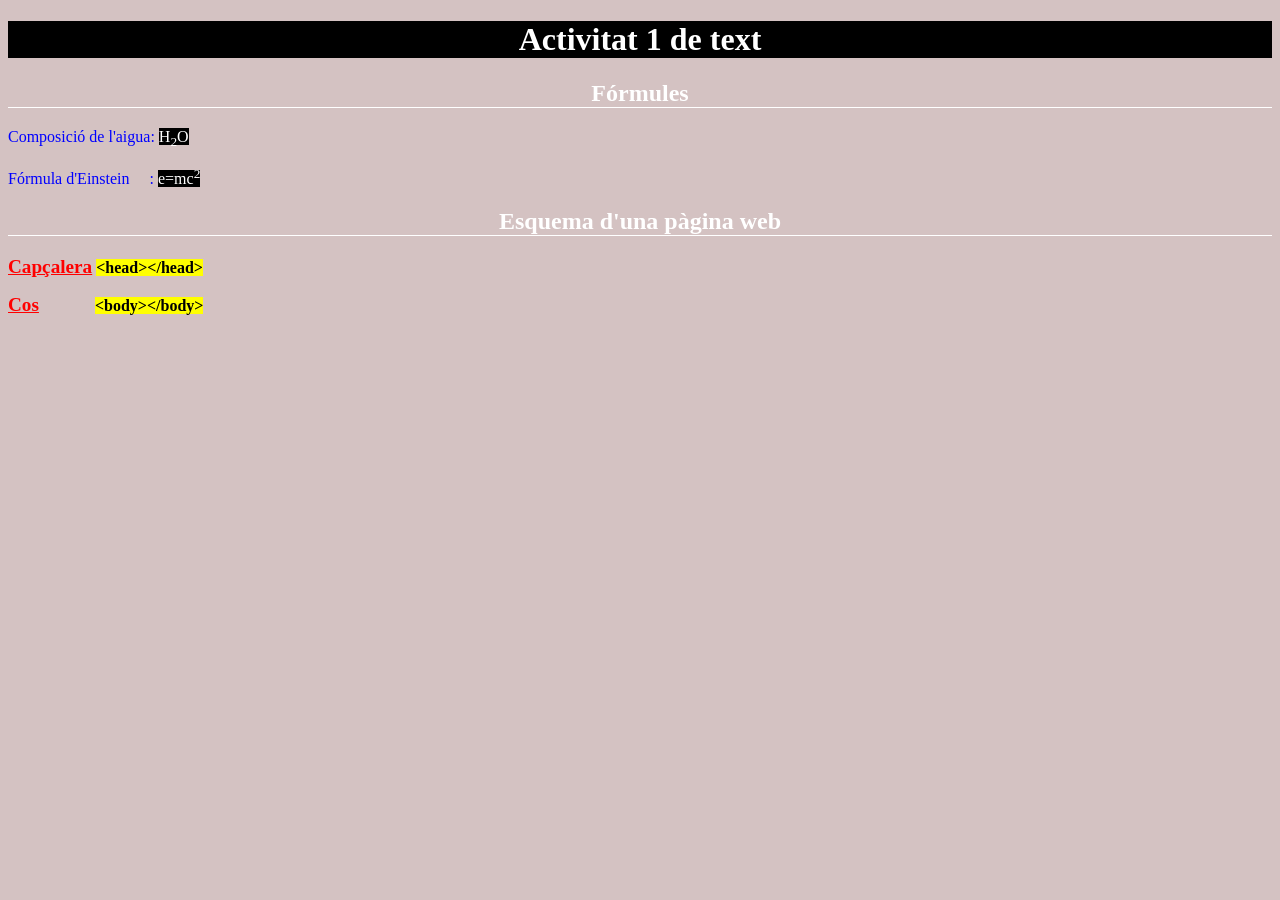
==== Activitat1.html @ 4b212829 "a1a2" ====
<!DOCTYPE html>
<html lang="en">
<head>
    <meta charset="UTF-8">
    <meta name="viewport" content="width=device-width, initial-scale=1.0">
    <title>Document</title>
    <link rel="stylesheet" href="Activitat1.css">
</head>
<body>
    <h1>Activitat 1 de text</h1>

    <h2>Fórmules</h2>

    <p class="blau">Composició de l'aigua: <span class="h2oemc2">H<sub>2</sub>O</span></p> 
    <p class="blau">Fórmula d'Einstein &nbsp;&nbsp;&nbsp; : <span class="h2oemc2">e=mc<sup>2</sup></span></p> 

    <h2>Esquema d'una pàgina web</h2>

    <p class="vermell"><span class="subratllat">Capçalera</span> <span class="groc">&lt;head&gt;&lt;/head&gt;</span></p> 
    <p class="vermell"><span class="subratllat">Cos</span> &nbsp;&nbsp;&nbsp;&nbsp;&nbsp;&nbsp;&nbsp;&nbsp;&nbsp;&nbsp;&nbsp;&nbsp; <span class="groc">&lt;body&gt;&lt;/body&gt;</span></p>





</body>
</html>
---- Activitat1.css ----
body{
background-color: rgb(212, 194, 194);

    h1 {
        color: white;
        background-color: black;
        text-align: center;
        

    }

    p.blau {
        color:rgb(0, 0, 255)
    }

    h2 {
        color: white;
        border-bottom: 1px solid white;
        text-align:center;

    }
    p.vermell {
        color:red;
        font-weight: bold;
    }

    .subratllat {
        text-decoration: underline;
        font-size: 1.2em;
    }

    .groc {
        background-color: yellow;
        color: black
    }

    .h2oemc2{
        color: white;
        background-color: black;
    }
}
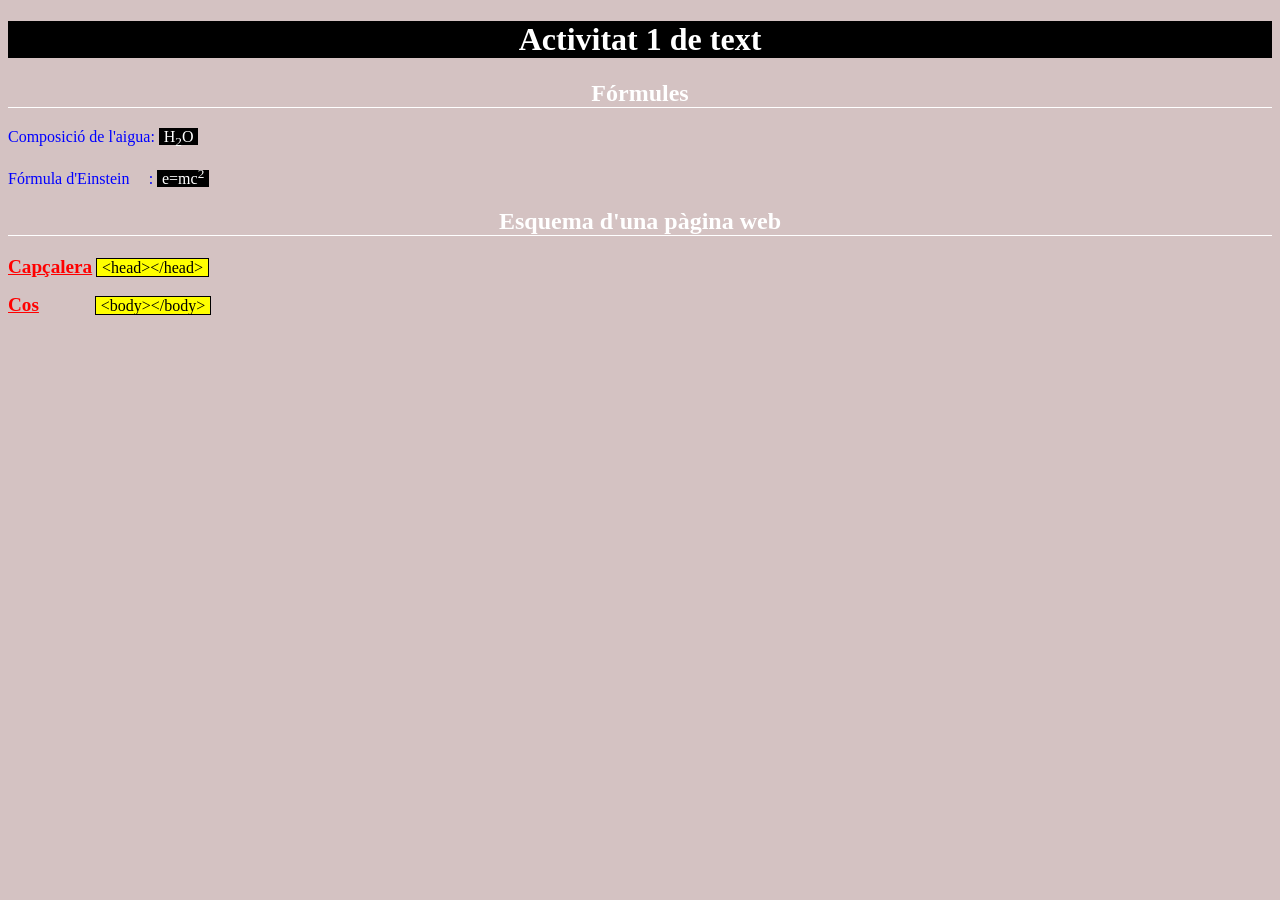
==== commit 5cb4a209: "fix" ====
--- a/Activitat1.html
+++ b/Activitat1.html
@@ -12,12 +12,12 @@
     <h2>Fórmules</h2>
 
     <p class="blau">Composició de l'aigua: <span class="h2oemc2">H<sub>2</sub>O</span></p> 
-    <p class="blau">Fórmula d'Einstein &nbsp;&nbsp;&nbsp; : <span class="h2oemc2">e=mc<sup>2</sup></span></p> 
+    <p class="blau">Fórmula d'Einstein<span class="formulamargin">: </span> <span class="h2oemc2">e=mc<sup>2</sup></span></p> 
 
     <h2>Esquema d'una pàgina web</h2>
 
-    <p class="vermell"><span class="subratllat">Capçalera</span> <span class="groc">&lt;head&gt;&lt;/head&gt;</span></p> 
-    <p class="vermell"><span class="subratllat">Cos</span> &nbsp;&nbsp;&nbsp;&nbsp;&nbsp;&nbsp;&nbsp;&nbsp;&nbsp;&nbsp;&nbsp;&nbsp; <span class="groc">&lt;body&gt;&lt;/body&gt;</span></p>
+    <p><span class="subratllat vermell">Capçalera</span> <span class="groc">&lt;head&gt;&lt;/head&gt;</span></p> 
+    <p><span class="subratllat vermell">Cos</span> <span class="groc cosmargin">&lt;body&gt;&lt;/body&gt;</span></p>
 
 
 
--- a/Activitat1.css
+++ b/Activitat1.css
@@ -19,7 +19,7 @@
         text-align:center;
 
     }
-    p.vermell {
+    .vermell {
         color:red;
         font-weight: bold;
     }
@@ -31,11 +31,24 @@
 
     .groc {
         background-color: yellow;
-        color: black
+        color: black;
+        padding-right: 0.3em;
+        padding-left: 0.3em;
+        border: 1px solid black;
+    }
+
+    .cosmargin {
+        margin-left: 3.25em;
+    }
+
+    .formulamargin {
+        margin-left: 1.2em;
     }
 
     .h2oemc2{
         color: white;
         background-color: black;
+        padding-right: 0.3em;
+        padding-left: 0.3em;
     }
 }
